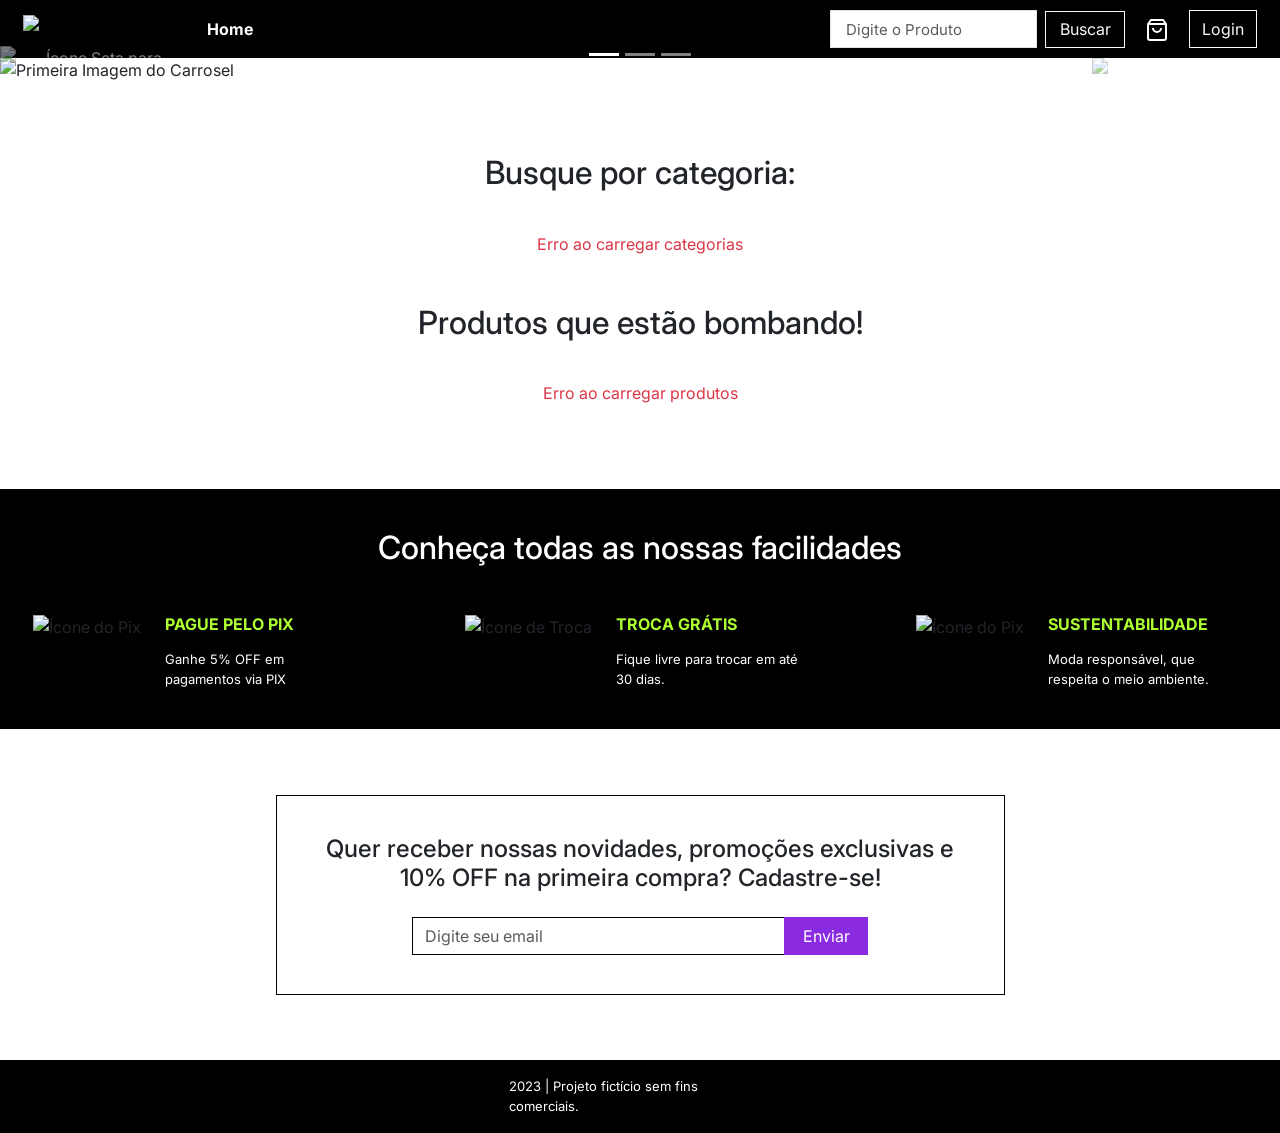
==== index.html @ b3e1a98b "feat: tentando fazer o ecommerce funcionar" ====
<!DOCTYPE html>
<html lang="en">
  <head>
    <meta charset="UTF-8" />
    <meta name="viewport" content="width=device-width, initial-scale=1.0" />
    <title>Landing Page Bootstrap</title>
    <link rel="stylesheet" href="/src/styles/reset.css" />
    <link
      href="https://cdn.jsdelivr.net/npm/bootstrap@5.3.3/dist/css/bootstrap.min.css"
      rel="stylesheet"
      crossorigin="anonymous"
    />
    <link
      href="https://fonts.googleapis.com/css2?family=Inter:wght@400;700&display=swap"
      rel="stylesheet"
    />
  </head>

  <body style="font-family: 'Inter', sans-serif">
    <header
      class="bg-black d-flex w-100 align-items-center"
      style="height: 58px; padding: 0 23px"
    >
      <nav
        class="navbar navbar-expand-lg bg-black"
        style="
          padding: 0;
          display: flex;
          justify-content: space-between;
          width: 100%;
        "
      >
        <div
          class="container-fluid d-flex justify-content-between w-100"
          style="padding: 0"
        >
          <div class="d-flex flex-row align-items-center" style="gap: 40px">
            <a
              class="navbar-brand"
              href="index.html"
              style="margin-right: 0; padding: 0"
            >
              <img
                src="/src/assets/images/logo-desktop.webp"
                alt="Logo Meteora"
              />
            </a>
            <button
              class="navbar-toggler bg-light"
              type="button"
              data-bs-toggle="collapse"
              data-bs-target="#navbarNav"
              aria-controls="navbarNav"
              aria-expanded="false"
              aria-label="Toggle navigation"
            >
              <span class="navbar-toggler-icon"></span>
            </button>
            <div class="collapse navbar-collapse d-flex" id="navbarNav">
              <ul
                class="navbar-nav d-flex align-items-center"
                style="gap: 40px"
              >
                <li class="nav-item">
                  <a
                    class="nav-link active"
                    href="index.html"
                    style="
                      color: white !important;
                      font-weight: bold;
                      padding: 0;
                    "
                    >Home</a
                  >
                </li>
              </ul>
            </div>
          </div>
          <div class="d-flex align-items-center" style="gap: 20px">
            <form class="d-flex align-items-center">
              <input
                class="form-control me-2 fw-normal"
                type="search"
                placeholder="Digite o Produto"
                aria-label="Search"
                style="
                  padding: 0 0 0 15px;
                  font-size: 15px;
                  height: 38px;
                  width: 207px;
                  border-radius: 0;
                "
              />
              <button
                class="btn btn-outline-light"
                style="
                  padding: 9px 12px;
                  width: 80px;
                  height: 37px;
                  display: flex;
                  align-items: center;
                  justify-content: center;
                  border-radius: 0;
                "
                type="submit"
              >
                Buscar
              </button>
            </form>

            <!-- Ícone do Carrinho -->
            <a
              href="carrinho.html"
              class="text-white text-decoration-none position-relative"
            >
              <svg
                width="24"
                height="24"
                viewBox="0 0 24 24"
                fill="none"
                stroke="currentColor"
                stroke-width="2"
              >
                <path
                  d="M6 2L3 6v14a2 2 0 0 0 2 2h14a2 2 0 0 0 2-2V6l-3-4z"
                ></path>
                <line x1="3" y1="6" x2="21" y2="6"></line>
                <path d="M16 10a4 4 0 0 1-8 0"></path>
              </svg>
              <span
                id="carrinho-count"
                class="position-absolute top-0 start-100 translate-middle badge rounded-pill bg-danger"
                style="display: none"
                >0</span
              >
            </a>

            <!-- Botão de Login/Usuário -->
            <div id="auth-buttons">
              <button
                class="btn btn-outline-light"
                onclick="abrirModalLogin()"
                style="border-radius: 0"
              >
                Login
              </button>
            </div>
          </div>
        </div>
      </nav>
    </header>
    <div
      id="carouselExampleIndicators"
      class="carousel slide"
      data-bs-ride="carousel"
    >
      <div class="carousel-indicators">
        <button
          type="button"
          data-bs-target="#carouselExampleIndicators"
          data-bs-slide-to="0"
          class="active"
          aria-current="true"
          aria-label="Slide 1"
        ></button>
        <button
          type="button"
          data-bs-target="#carouselExampleIndicators"
          data-bs-slide-to="1"
          aria-label="Slide 2"
        ></button>
        <button
          type="button"
          data-bs-target="#carouselExampleIndicators"
          data-bs-slide-to="2"
          aria-label="Slide 3"
        ></button>
      </div>
      <div class="carousel-inner">
        <div class="carousel-item active">
          <img
            src="/src/assets/images/carousel-1.webp"
            class="d-block w-100"
            alt="Primeira Imagem do Carrosel"
          />
        </div>
        <div class="carousel-item">
          <img
            src="/src/assets/images/carousel-2.webp"
            class="d-block w-100"
            alt="Segunda Imagem do Carrosel"
          />
        </div>
        <div class="carousel-item">
          <img
            src="/src/assets/images/carousel-3.webp"
            class="d-block w-100"
            alt="Terceira Imagem do Carrosel"
          />
        </div>
      </div>
      <button
        class="carousel-control-prev"
        type="button"
        data-bs-target="#carouselExampleIndicators"
        data-bs-slide="prev"
      >
        <img
          src="/src/assets/images/icon-arrow-left.webp"
          alt="Ícone Seta para Esquerda"
        />
        <span class="visually-hidden">Previous</span>
      </button>
      <button
        class="carousel-control-next"
        type="button"
        data-bs-target="#carouselExampleIndicators"
        data-bs-slide="next"
      >
        <img
          src="/src/assets/images/icon-arrow-right.webp"
          alt="Ícone Seta para Direita"
        />
        <span class="visually-hidden">Next</span>
      </button>
    </div>

    <!-- Seção Categorias (Dinâmica) -->
    <section class="d-flex flex-column" style="gap: 32px">
      <h1
        class="fw-medium text-center"
        style="font-size: 32px; margin-top: 72px"
      >
        Busque por categoria:
      </h1>
      <div
        class="d-flex flex-wrap justify-content-center"
        style="gap: 30px"
        id="categorias-container"
      >
        <!-- Categorias serão carregadas via JavaScript -->
        <div class="text-center">Carregando categorias...</div>
      </div>
    </section>

    <!-- Seção Produtos (Dinâmica) -->
    <section
      class="d-flex flex-column flex-wrap align-items-center"
      style="margin-top: 48px; gap: 30px"
    >
      <h2 class="fw-medium">Produtos que estão bombando!</h2>

      <div class="container">
        <div class="row g-4" id="produtos-container">
          <!-- Produtos serão carregados via JavaScript -->
          <div class="col-12 text-center">
            <div class="spinner-border text-primary" role="status">
              <span class="visually-hidden">Carregando produtos...</span>
            </div>
            <p class="mt-2">Carregando produtos...</p>
          </div>
        </div>
      </div>
    </section>

    <section
      class="bg-black d-flex flex-column justify-content-center align-items-center"
      style="margin-top: 84px"
    >
      <div class="d-flex flex-column" style="padding: 40px 0; gap: 40px">
        <h1 class="fw-medium text-white text-center" style="font-size: 32px">
          Conheça todas as nossas facilidades
        </h1>
        <div
          class="d-flex justify-content-center align-items-center"
          style="gap: 100px"
        >
          <div class="d-flex" style="gap: 24px">
            <img src="/src/assets/images/pix-icon.webp" alt="Ícone do Pix" />
            <div
              class="d-flex flex-column justify-content-center"
              style="gap: 16px; width: 200px"
            >
              <h6
                class="fw-bold"
                style="margin: 0; color: greenyellow; font-size: 16px"
              >
                PAGUE PELO PIX
              </h6>
              <p class="text-white" style="margin: 0; font-size: 13px">
                Ganhe 5% OFF em <br />
                pagamentos via PIX
              </p>
            </div>
          </div>
          <div class="d-flex" style="gap: 24px">
            <img
              src="/src/assets/images/reload-icon.webp"
              alt="Ícone de Troca"
            />
            <div
              class="d-flex flex-column justify-content-center"
              style="gap: 16px; width: 200px"
            >
              <h6
                class="fw-bold"
                style="margin: 0; color: greenyellow; font-size: 16px"
              >
                TROCA GRÁTIS
              </h6>
              <p
                class="fw-normal text-white"
                style="margin: 0; font-size: 13px"
              >
                Fique livre para trocar em até 30 dias.
              </p>
            </div>
          </div>
          <div class="d-flex" style="gap: 24px">
            <img src="/src/assets/images/flower icon.webp" alt="Ícone do Pix" />
            <div
              class="d-flex flex-column justify-content-center"
              style="gap: 16px; width: 200px"
            >
              <h6
                class="fw-bold"
                style="margin: 0; color: greenyellow; font-size: 16px"
              >
                SUSTENTABILIDADE
              </h6>
              <p
                class="fw-normal text-white"
                style="margin: 0; font-size: 13px"
              >
                Moda responsável, que respeita o meio ambiente.
              </p>
            </div>
          </div>
        </div>
      </div>
    </section>
    <section
      class="d-flex flex-column justify-content-center align-items-center"
      style="padding: 65.5px 0"
    >
      <div
        class="border border-black d-flex flex-column justify-content-center align-items-center"
        style="padding: 16px 40px; gap: 24px; width: 729px; height: 200px"
      >
        <h4 class="text-center fw-medium" style="font-size: 24px; margin: 0">
          Quer receber nossas novidades, promoções exclusivas e 10% OFF na
          primeira compra? Cadastre-se!
        </h4>

        <form class="position-relative d-flex" style="width: 456px">
          <input
            class="form-control border border-black"
            type="email"
            placeholder="Digite seu email"
            aria-label="email"
            style="
              padding-right: 90px;
              font-size: 16px;
              height: 38px;
              border-radius: 0;
            "
          />
          <button
            class="btn text-white position-absolute top-0 end-0"
            style="
              border-radius: 0;
              width: 84px;
              height: 38px;
              background-color: blueviolet;
              border: none;
            "
            type="submit"
          >
            Enviar
          </button>
        </form>
      </div>
    </section>
    <footer
      class="bg-black d-flex justify-content-center align-items-center"
      style="padding: 17px 509px"
    >
      <p class="fw-normal text-white" style="font-size: 13px; margin: 0">
        2023 | Projeto fictício sem fins comerciais.
      </p>
    </footer>

    <!-- Modal Login -->
    <div class="modal fade" id="modalLogin" tabindex="-1">
      <div class="modal-dialog">
        <div class="modal-content">
          <div class="modal-header">
            <h5 class="modal-title">Login</h5>
            <button
              type="button"
              class="btn-close"
              data-bs-dismiss="modal"
            ></button>
          </div>
          <div class="modal-body">
            <form id="formLogin">
              <div class="mb-3">
                <label for="loginEmail" class="form-label">Email</label>
                <input
                  type="email"
                  class="form-control"
                  id="loginEmail"
                  required
                />
              </div>
              <div class="mb-3">
                <label for="loginSenha" class="form-label">Senha</label>
                <input
                  type="password"
                  class="form-control"
                  id="loginSenha"
                  required
                />
              </div>
              <button
                type="submit"
                class="btn w-100"
                style="background-color: blueviolet; color: white"
              >
                Entrar
              </button>
            </form>
            <div class="text-center mt-3">
              <a href="#" onclick="mostrarCadastro()"
                >Não tem conta? Cadastre-se</a
              >
            </div>
          </div>
        </div>
      </div>
    </div>

    <!-- Modal Cadastro -->
    <div class="modal fade" id="modalCadastro" tabindex="-1">
      <div class="modal-dialog">
        <div class="modal-content">
          <div class="modal-header">
            <h5 class="modal-title">Criar Conta</h5>
            <button
              type="button"
              class="btn-close"
              data-bs-dismiss="modal"
            ></button>
          </div>
          <div class="modal-body">
            <form id="formCadastro">
              <div class="row">
                <div class="col-md-6 mb-3">
                  <label for="cadastroNome" class="form-label">Nome</label>
                  <input
                    type="text"
                    class="form-control"
                    id="cadastroNome"
                    required
                  />
                </div>
                <div class="col-md-6 mb-3">
                  <label for="cadastroSobrenome" class="form-label"
                    >Sobrenome</label
                  >
                  <input
                    type="text"
                    class="form-control"
                    id="cadastroSobrenome"
                    required
                  />
                </div>
              </div>
              <div class="mb-3">
                <label for="cadastroEmail" class="form-label">Email</label>
                <input
                  type="email"
                  class="form-control"
                  id="cadastroEmail"
                  required
                />
              </div>
              <div class="mb-3">
                <label for="cadastroSenha" class="form-label">Senha</label>
                <input
                  type="password"
                  class="form-control"
                  id="cadastroSenha"
                  required
                />
              </div>
              <div class="mb-3">
                <label for="cadastroConfirmarSenha" class="form-label"
                  >Confirmar Senha</label
                >
                <input
                  type="password"
                  class="form-control"
                  id="cadastroConfirmarSenha"
                  required
                />
              </div>
              <button
                type="submit"
                class="btn w-100"
                style="background-color: blueviolet; color: white"
              >
                Criar Conta
              </button>
            </form>
            <div class="text-center mt-3">
              <a href="#" onclick="mostrarLogin()">Já tem conta? Faça login</a>
            </div>
          </div>
        </div>
      </div>
    </div>
    <script
      src="https://cdn.jsdelivr.net/npm/@popperjs/core@2.11.6/dist/umd/popper.min.js"
      crossorigin="anonymous"
    ></script>
    <script
      src="https://cdn.jsdelivr.net/npm/bootstrap@5.3.3/dist/js/bootstrap.min.js"
      crossorigin="anonymous"
    ></script>

    <script>
      // Carousel e navegação
      var myCarousel = document.querySelector("#carouselExampleIndicators");
      var carousel = new bootstrap.Carousel(myCarousel, {
        interval: 2000,
        ride: "carousel",
      });

      document.querySelectorAll(".nav-link").forEach((link) => {
        link.addEventListener("click", function () {
          document.querySelectorAll(".nav-link").forEach((el) => {
            el.style.color = "#6C757D";
            el.style.fontWeight = "400";
          });

          this.style.color = "white";
          this.style.fontWeight = "bold";
        });
      });

      // Mapeamento de categorias para imagens
      const categoriaImagens = {
        Camisetas: "/src/assets/images/camisa.webp",
        Bolsas: "/src/assets/images/bolsa.webp",
        Calçados: "/src/assets/images/calçados.webp",
        Calças: "/src/assets/images/calça.webp",
        Casacos: "/src/assets/images/casacos.webp",
        Óculos: "/src/assets/images/óculos.webp",
      };

      // Carregar categorias
      async function carregarCategorias() {
        try {
          console.log("Carregando categorias...");
          const response = await fetch(
            "http://localhost:8000/api/categorias.php"
          );

          if (!response.ok) {
            throw new Error("API não respondeu");
          }

          const data = await response.json();

          // Se tiver erro, usar dados mock
          if (data.error || !Array.isArray(data)) {
            console.log("Usando dados mock para categorias");
            renderizarCategorias(dadosMockCategorias);
            return;
          }

          renderizarCategorias(data);
        } catch (error) {
          console.error("Erro ao carregar categorias:", error);
          document.getElementById("categorias-container").innerHTML =
            '<div class="text-center text-danger">Erro ao carregar categorias</div>';
        }
      }

      // Carregar produtos
      async function carregarProdutos() {
        try {
          console.log("Carregando produtos...");
          const response = await fetch(
            "http://localhost:8000/api/produtos.php"
          );

          if (!response.ok) {
            throw new Error("API não respondeu");
          }

          const data = await response.json();

          // Se tiver erro, usar dados mock
          if (data.error || !Array.isArray(data)) {
            console.log("Usando dados mock para produtos");
            renderizarProdutos(dadosMockProdutos);
            return;
          }

          renderizarProdutos(data);
        } catch (error) {
          console.error("Erro ao carregar produtos:", error);
          document.getElementById("produtos-container").innerHTML =
            '<div class="col-12 text-center text-danger">Erro ao carregar produtos</div>';
        }
      }

      // Funções para renderizar
      function renderizarCategorias(categorias) {
        const containerCategorias = document.getElementById(
          "categorias-container"
        );
        containerCategorias.innerHTML = "";

        categorias.forEach((categoriaObj) => {
          const categoria = categoriaObj.categoria;
          const imagem =
            categoriaImagens[categoria] ||
            "/src/assets/images/placeholder.webp";

          const button = document.createElement("button");
          button.className = "border border-0 bg-transparent p-0";
          button.innerHTML = `
      <a href="categoria.html?categoria=${encodeURIComponent(categoria)}">
        <img src="${imagem}" alt="${categoria}" style="width: 160px; height: 192px" />
      </a>
    `;

          containerCategorias.appendChild(button);
        });
      }

      function renderizarProdutos(produtos) {
        const containerProdutos = document.getElementById("produtos-container");
        containerProdutos.innerHTML = "";

        produtos.forEach((produto) => {
          const col = document.createElement("div");
          col.className = "col-md-4 mb-4";

          col.innerHTML = `
        <div class="card h-100 border-0 shadow-sm">
          <img 
            src="${produto.imagem}" 
            class="card-img-top" 
            alt="${produto.nome}"
            style="height: 300px; object-fit: cover;"
            onerror="this.src='https://picsum.photos/400/300?random=${
              produto.id_produto
            }'"
          >
          <div class="card-body d-flex flex-column">
            <h5 class="card-title fw-bold">${produto.nome}</h5>
            <p class="card-text text-muted flex-grow-1">
              ${produto.descricao || "Produto de alta qualidade."}
            </p>
            <div class="mt-auto">
              <p class="card-text fw-bold text-primary fs-5">
                R$ ${parseFloat(produto.preco).toFixed(2).replace(".", ",")}
              </p>
              <div class="d-flex justify-content-between align-items-center">
                <span class="badge bg-secondary">${produto.categoria}</span>
                <span class="badge bg-${
                  produto.estoque > 0 ? "success" : "danger"
                }">
                  ${produto.estoque} em estoque
                </span>
              </div>
         
<button class="btn w-100 mt-2" style="background-color: blueviolet; border: none; color: white;" 
        onclick="window.location.href='produto.html?id=${produto.id_produto}'">
    Ver Detalhes
</button>
            </div>
          </div>
        </div>
      `;

          containerProdutos.appendChild(col);
        });
      }

      // Dados mock como fallback
      const dadosMockCategorias = [
        { categoria: "Camisetas" },
        { categoria: "Bolsas" },
        { categoria: "Calçados" },
        { categoria: "Calças" },
        { categoria: "Casacos" },
        { categoria: "Óculos" },
      ];

      const dadosMockProdutos = [
        {
          id_produto: 1,
          nome: "Camiseta Conforto",
          preco: "70.00",
          categoria: "Camisetas",
          estoque: 50,
          descricao:
            "Multicores e tamanhos. Tecido de algodão 100%, fresquinho para o verão.",
          imagem: "https://source.unsplash.com/featured/?tshirt",
        },
        {
          id_produto: 2,
          nome: "Calça Alfaiataria",
          preco: "180.00",
          categoria: "Calças",
          estoque: 30,
          descricao:
            "Modelo Wide Leg alfaiataria em linho. Uma peça pra vida toda!",
          imagem: "https://source.unsplash.com/featured/?pants",
        },
        {
          id_produto: 3,
          nome: "Tênis Chunky",
          preco: "250.00",
          categoria: "Calçados",
          estoque: 25,
          descricao: "Snicker casual com solado mais alto e modelagem robusta.",
          imagem: "https://source.unsplash.com/featured/?sneakers",
        },
      ];

      // Inicializar quando a página carregar
      document.addEventListener("DOMContentLoaded", function () {
        carregarCategorias();
        carregarProdutos();
      });
    </script>
    <script src="/src/scripts/auth.js"></script>
  </body>
</html>
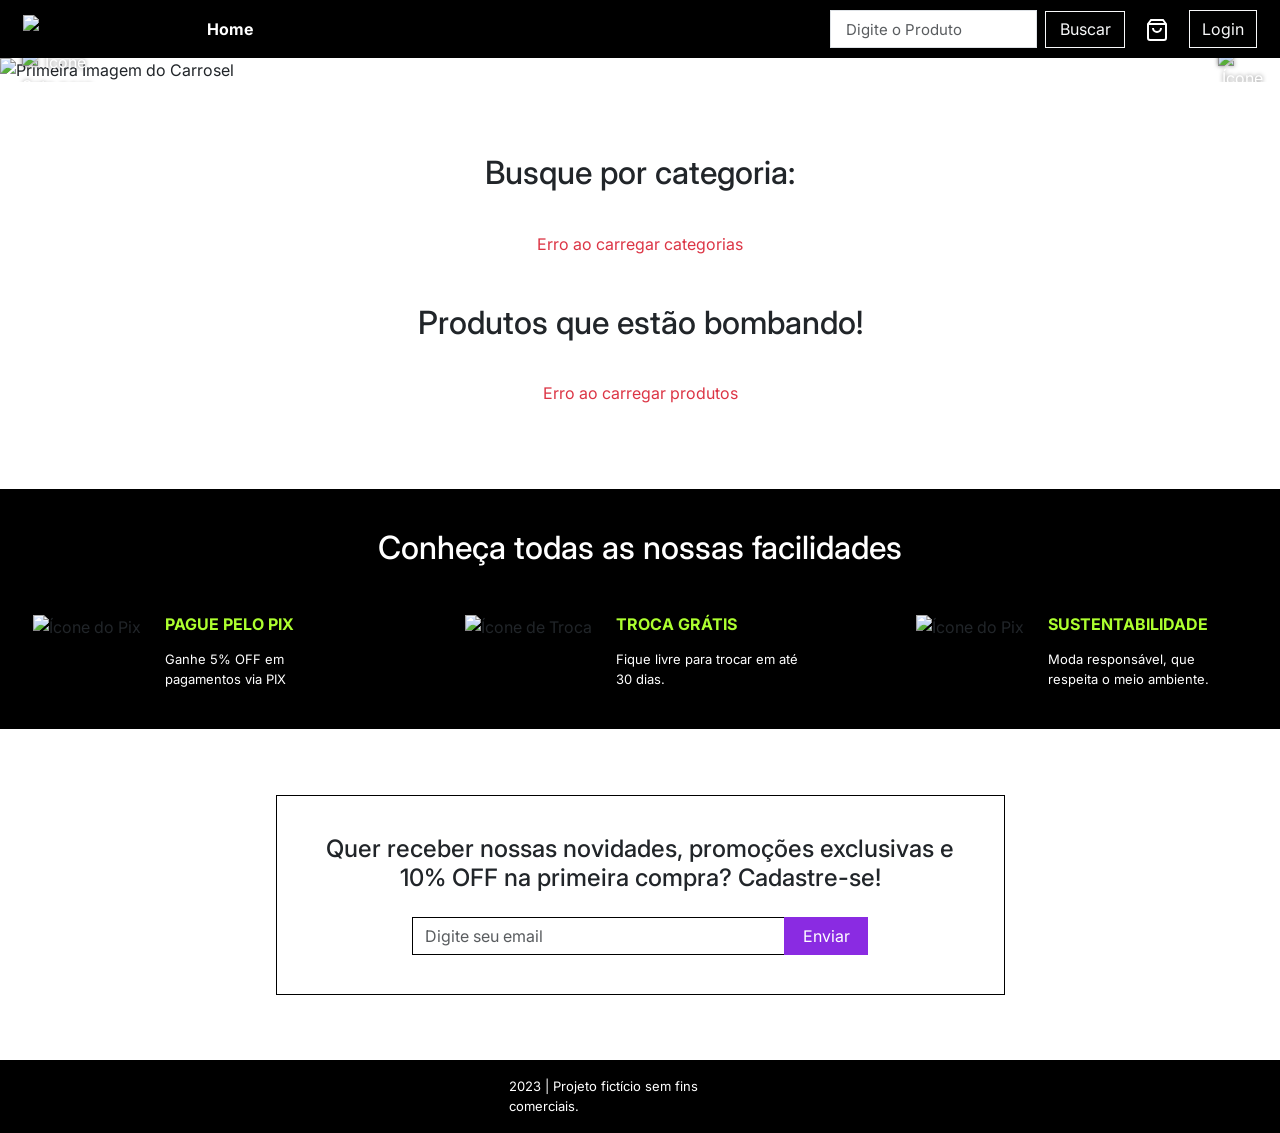
==== commit 1bc4fab9: "feat: finish desktop version." ====
--- a/index.html
+++ b/index.html
@@ -14,6 +14,46 @@
       href="https://fonts.googleapis.com/css2?family=Inter:wght@400;700&display=swap"
       rel="stylesheet"
     />
+    <style>
+      .carousel-control-prev,
+      .carousel-control-next {
+        width: 5%;
+        background: none;
+        border: none;
+        opacity: 1;
+      }
+
+      .carousel-control-prev img,
+      .carousel-control-next img {
+        width: 40px;
+        height: 40px;
+        filter: drop-shadow(0 0 2px rgba(0, 0, 0, 0.5));
+      }
+
+      .carousel-control-prev:hover,
+      .carousel-control-next:hover {
+        background: none;
+      }
+
+      .carousel-control-prev {
+        left: 10px;
+      }
+
+      .carousel-control-next {
+        right: 10px;
+      }
+
+      .carousel-inner,
+      .carousel-item,
+      .carousel-item img {
+        width: 100% !important;
+        max-width: 100% !important;
+      }
+
+      .carousel {
+        overflow: hidden;
+      }
+    </style>
   </head>
 
   <body style="font-family: 'Inter', sans-serif">
@@ -108,7 +148,6 @@
               </button>
             </form>
 
-            <!-- Ícone do Carrinho -->
             <a
               href="carrinho.html"
               class="text-white text-decoration-none position-relative"
@@ -135,7 +174,6 @@
               >
             </a>
 
-            <!-- Botão de Login/Usuário -->
             <div id="auth-buttons">
               <button
                 class="btn btn-outline-light"
@@ -149,10 +187,12 @@
         </div>
       </nav>
     </header>
+
     <div
       id="carouselExampleIndicators"
       class="carousel slide"
       data-bs-ride="carousel"
+      style="position: relative"
     >
       <div class="carousel-indicators">
         <button
@@ -176,12 +216,13 @@
           aria-label="Slide 3"
         ></button>
       </div>
-      <div class="carousel-inner">
+      <div class="carousel-inner" style="width: 100%">
         <div class="carousel-item active">
           <img
             src="/src/assets/images/carousel-1.webp"
             class="d-block w-100"
             alt="Primeira Imagem do Carrosel"
+            style="width: 100%; height: auto; object-fit: cover"
           />
         </div>
         <div class="carousel-item">
@@ -189,6 +230,7 @@
             src="/src/assets/images/carousel-2.webp"
             class="d-block w-100"
             alt="Segunda Imagem do Carrosel"
+            style="width: 100%; height: auto; object-fit: cover"
           />
         </div>
         <div class="carousel-item">
@@ -196,19 +238,25 @@
             src="/src/assets/images/carousel-3.webp"
             class="d-block w-100"
             alt="Terceira Imagem do Carrosel"
+            style="width: 100%; height: auto; object-fit: cover"
           />
         </div>
       </div>
+
       <button
         class="carousel-control-prev"
         type="button"
         data-bs-target="#carouselExampleIndicators"
         data-bs-slide="prev"
+        style="background: transparent; border: none; padding: 0"
       >
-        <img
-          src="/src/assets/images/icon-arrow-left.webp"
-          alt="Ícone Seta para Esquerda"
-        />
+        <span style="display: inline-block; width: 40px; height: 40px">
+          <img
+            src="/src/assets/images/icon-arrow-left.webp"
+            alt="Ícone Seta para Esquerda"
+            style="width: 100%; height: 100%"
+          />
+        </span>
         <span class="visually-hidden">Previous</span>
       </button>
       <button
@@ -216,16 +264,19 @@
         type="button"
         data-bs-target="#carouselExampleIndicators"
         data-bs-slide="next"
+        style="background: transparent; border: none; padding: 0"
       >
-        <img
-          src="/src/assets/images/icon-arrow-right.webp"
-          alt="Ícone Seta para Direita"
-        />
+        <span style="display: inline-block; width: 40px; height: 40px">
+          <img
+            src="/src/assets/images/icon-arrow-right.webp"
+            alt="Ícone Seta para Direita"
+            style="width: 100%; height: 100%"
+          />
+        </span>
         <span class="visually-hidden">Next</span>
       </button>
     </div>
 
-    <!-- Seção Categorias (Dinâmica) -->
     <section class="d-flex flex-column" style="gap: 32px">
       <h1
         class="fw-medium text-center"
@@ -238,12 +289,10 @@
         style="gap: 30px"
         id="categorias-container"
       >
-        <!-- Categorias serão carregadas via JavaScript -->
         <div class="text-center">Carregando categorias...</div>
       </div>
     </section>
 
-    <!-- Seção Produtos (Dinâmica) -->
     <section
       class="d-flex flex-column flex-wrap align-items-center"
       style="margin-top: 48px; gap: 30px"
@@ -252,7 +301,6 @@
 
       <div class="container">
         <div class="row g-4" id="produtos-container">
-          <!-- Produtos serão carregados via JavaScript -->
           <div class="col-12 text-center">
             <div class="spinner-border text-primary" role="status">
               <span class="visually-hidden">Carregando produtos...</span>
@@ -390,7 +438,6 @@
       </p>
     </footer>
 
-    <!-- Modal Login -->
     <div class="modal fade" id="modalLogin" tabindex="-1">
       <div class="modal-dialog">
         <div class="modal-content">
@@ -440,7 +487,6 @@
       </div>
     </div>
 
-    <!-- Modal Cadastro -->
     <div class="modal fade" id="modalCadastro" tabindex="-1">
       <div class="modal-dialog">
         <div class="modal-content">
@@ -530,11 +576,40 @@
     ></script>
 
     <script>
-      // Carousel e navegação
+      // Função para corrigir o carrossel
+      function corrigirCarrossel() {
+        const carousel = document.getElementById("carouselExampleIndicators");
+        const images = carousel.querySelectorAll(".carousel-item img");
+
+        // Garantir que todas as imagens tenham 100% de largura
+        images.forEach((img) => {
+          img.style.width = "100%";
+          img.style.maxWidth = "100%";
+          img.style.objectFit = "cover";
+        });
+
+        // Remover qualquer espaçamento extra
+        const carouselInner = carousel.querySelector(".carousel-inner");
+        carouselInner.style.margin = "0";
+        carouselInner.style.padding = "0";
+      }
+
       var myCarousel = document.querySelector("#carouselExampleIndicators");
       var carousel = new bootstrap.Carousel(myCarousel, {
         interval: 2000,
         ride: "carousel",
+      });
+
+      // Corrigir o carrossel após o carregamento
+      document.addEventListener("DOMContentLoaded", function () {
+        corrigirCarrossel();
+        // Corrigir também quando as imagens carregarem
+        const images = document.querySelectorAll(
+          "#carouselExampleIndicators img"
+        );
+        images.forEach((img) => {
+          img.onload = corrigirCarrossel;
+        });
       });
 
       document.querySelectorAll(".nav-link").forEach((link) => {
@@ -549,7 +624,6 @@
         });
       });
 
-      // Mapeamento de categorias para imagens
       const categoriaImagens = {
         Camisetas: "/src/assets/images/camisa.webp",
         Bolsas: "/src/assets/images/bolsa.webp",
@@ -559,12 +633,11 @@
         Óculos: "/src/assets/images/óculos.webp",
       };
 
-      // Carregar categorias
       async function carregarCategorias() {
         try {
           console.log("Carregando categorias...");
           const response = await fetch(
-            "http://localhost:8000/api/categorias.php"
+            "https://backend-meteora-production.up.railway.app/categorias.php"
           );
 
           if (!response.ok) {
@@ -573,7 +646,6 @@
 
           const data = await response.json();
 
-          // Se tiver erro, usar dados mock
           if (data.error || !Array.isArray(data)) {
             console.log("Usando dados mock para categorias");
             renderizarCategorias(dadosMockCategorias);
@@ -588,12 +660,11 @@
         }
       }
 
-      // Carregar produtos
       async function carregarProdutos() {
         try {
           console.log("Carregando produtos...");
           const response = await fetch(
-            "http://localhost:8000/api/produtos.php"
+            "https://backend-meteora-production.up.railway.app/produtos.php"
           );
 
           if (!response.ok) {
@@ -602,7 +673,6 @@
 
           const data = await response.json();
 
-          // Se tiver erro, usar dados mock
           if (data.error || !Array.isArray(data)) {
             console.log("Usando dados mock para produtos");
             renderizarProdutos(dadosMockProdutos);
@@ -617,7 +687,6 @@
         }
       }
 
-      // Funções para renderizar
       function renderizarCategorias(categorias) {
         const containerCategorias = document.getElementById(
           "categorias-container"
@@ -692,7 +761,6 @@
         });
       }
 
-      // Dados mock como fallback
       const dadosMockCategorias = [
         { categoria: "Camisetas" },
         { categoria: "Bolsas" },
@@ -734,7 +802,6 @@
         },
       ];
 
-      // Inicializar quando a página carregar
       document.addEventListener("DOMContentLoaded", function () {
         carregarCategorias();
         carregarProdutos();
